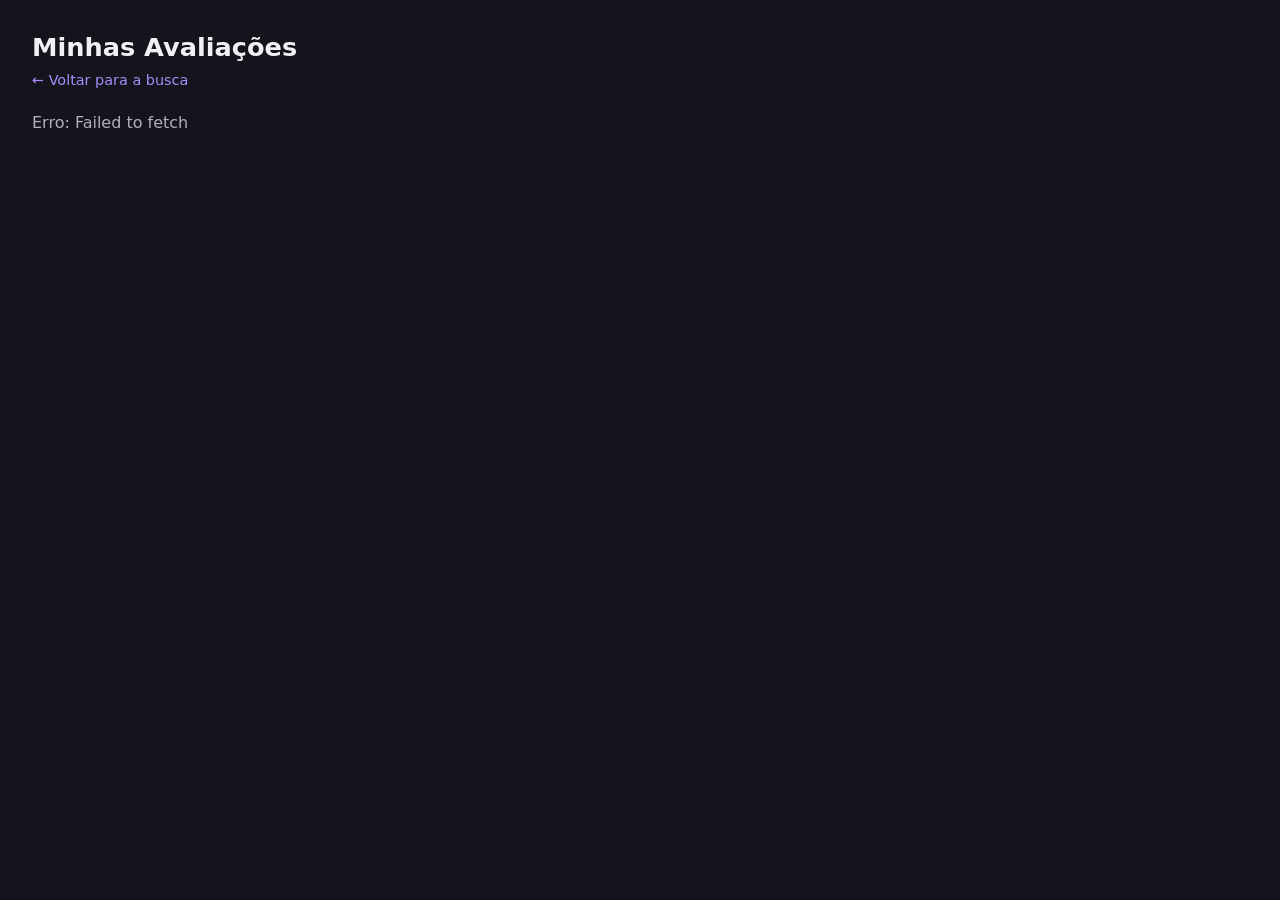
==== src/frontend/reviews.html @ a26fe4bd "cria app e dockerfiles; diario com erros durante o desenv" ====
<!DOCTYPE html>
<html lang="pt-BR">
<head>
  <meta charset="UTF-8" />
  <meta name="viewport" content="width=device-width, initial-scale=1.0" />
  <title>Game Rewind - Minhas Avaliações</title>
  <link rel="stylesheet" href="style.css" />
</head>
<body>
  <h1>Minhas Avaliações</h1>
  <nav><a href="index.html">← Voltar para a busca</a></nav>

  <p class="status" id="status"></p>
  <div class="grid" id="results"></div>

  <script src="star-rating.js"></script>
  <script>
    const API_BASE = "http://127.0.0.1:5000";
    const resultsEl = document.getElementById("results");
    const statusEl = document.getElementById("status");

    async function deleteReview(gameId) {
      const response = await fetch(`${API_BASE}/reviews/${gameId}`, { method: "DELETE" });
      if (!response.ok) throw new Error(`Request failed: ${response.status}`);
    }

    async function saveReview(review) {
      const response = await fetch(`${API_BASE}/reviews`, {
        method: "POST",
        headers: { "Content-Type": "application/json" },
        body: JSON.stringify(review),
      });
      if (!response.ok) throw new Error(`Request failed: ${response.status}`);
      return response.json();
    }

    function buildViewCard(review, onEdit, onDelete) {
      const card = document.createElement("div");
      card.className = "card";

      const img = document.createElement("img");
      img.src = review.cover_url || "https://placehold.co/264x352?text=No+Cover";
      img.alt = review.name;

      const info = document.createElement("div");
      info.className = "info";

      const title = document.createElement("p");
      title.className = "title";
      title.textContent = review.name;
      info.append(title);

      if (review.played) {
        const badge = document.createElement("span");
        badge.className = "played-badge";
        badge.textContent = "Jogado";
        info.append(badge);
      }

      const starsContainer = document.createElement("div");
      starsContainer.className = "stars";
      createStarRating(starsContainer, { initialRating: review.rating || 0, interactive: false });
      info.append(starsContainer);

      if (review.review) {
        const text = document.createElement("p");
        text.className = "review-text";
        text.textContent = review.review;
        info.append(text);
      }

      const editBtn = document.createElement("button");
      editBtn.className = "save-btn";
      editBtn.textContent = "Editar";
      editBtn.addEventListener("click", onEdit);

      const deleteBtn = document.createElement("button");
      deleteBtn.className = "delete-btn";
      deleteBtn.textContent = "Excluir";
      deleteBtn.addEventListener("click", onDelete);

      info.append(editBtn, deleteBtn);
      card.append(img, info);
      return card;
    }

    function buildEditCard(review, onSave, onCancel) {
      const card = document.createElement("div");
      card.className = "card";

      const img = document.createElement("img");
      img.src = review.cover_url || "https://placehold.co/264x352?text=No+Cover";
      img.alt = review.name;

      const info = document.createElement("div");
      info.className = "info";

      const title = document.createElement("p");
      title.className = "title";
      title.textContent = review.name;

      const playedLabel = document.createElement("label");
      playedLabel.className = "played-toggle";
      const playedCheckbox = document.createElement("input");
      playedCheckbox.type = "checkbox";
      playedCheckbox.checked = Boolean(review.played);
      playedLabel.append(playedCheckbox, "Jogado");

      const starsContainer = document.createElement("div");
      starsContainer.className = "stars";
      const starRating = createStarRating(starsContainer, {
        initialRating: review.rating || 0,
        interactive: true,
      });

      const reviewBox = document.createElement("div");
      reviewBox.className = "review-box";
      const textarea = document.createElement("textarea");
      textarea.placeholder = "Escreva sua avaliação...";
      textarea.value = review.review || "";
      reviewBox.append(textarea);

      const saveBtn = document.createElement("button");
      saveBtn.className = "save-btn";
      saveBtn.textContent = "Salvar";

      const cancelBtn = document.createElement("button");
      cancelBtn.className = "delete-btn";
      cancelBtn.textContent = "Cancelar";
      cancelBtn.addEventListener("click", onCancel);

      const saveStatus = document.createElement("p");
      saveStatus.className = "save-status";

      saveBtn.addEventListener("click", async () => {
        saveStatus.textContent = "Salvando...";
        try {
          const saved = await saveReview({
            game_id: review.game_id,
            name: review.name,
            cover_url: review.cover_url,
            played: playedCheckbox.checked,
            rating: starRating.get(),
            review: textarea.value,
          });
          onSave(saved);
        } catch (err) {
          saveStatus.textContent = `Erro: ${err.message}`;
        }
      });

      info.append(title, playedLabel, starsContainer, reviewBox, saveBtn, cancelBtn, saveStatus);
      card.append(img, info);
      return card;
    }

    function renderCard(review) {
      let card = buildViewCard(
        review,
        () => {
          const editCard = buildEditCard(
            review,
            (saved) => card.replaceWith(renderCard(saved)),
            () => editCard.replaceWith(renderCard(review))
          );
          card.replaceWith(editCard);
          card = editCard;
        },
        async () => {
          if (!confirm(`Remover sua avaliação de "${review.name}"?`)) return;
          await deleteReview(review.game_id);
          card.remove();
        }
      );
      return card;
    }

    async function loadReviews() {
      statusEl.textContent = "Carregando...";
      resultsEl.innerHTML = "";

      try {
        const response = await fetch(`${API_BASE}/reviews`);
        if (!response.ok) throw new Error(`Request failed: ${response.status}`);

        const reviews = await response.json();
        const reviewed = reviews.filter((r) => r.played || r.rating > 0 || r.review);

        statusEl.textContent = reviewed.length ? "" : "Nenhuma avaliação ainda — busque por um jogo!";

        for (const review of reviewed) {
          resultsEl.append(renderCard(review));
        }
      } catch (err) {
        statusEl.textContent = `Erro: ${err.message}`;
      }
    }

    loadReviews();
  </script>
</body>
</html>
---- src/frontend/style.css ----
:root {
  color-scheme: dark;
  font-family: system-ui, -apple-system, "Segoe UI", sans-serif;
}

body {
  margin: 0;
  padding: 2rem;
  background: #14141c;
  color: #f0f0f5;
}

h1 {
  margin: 0 0 0.5rem;
  font-size: 1.6rem;
}

nav {
  margin-bottom: 1.5rem;
}

nav a {
  color: #a78bfa;
  text-decoration: none;
  font-size: 0.9rem;
}

nav a:hover {
  text-decoration: underline;
}

.search-bar {
  display: flex;
  gap: 0.5rem;
  margin-bottom: 2rem;
  max-width: 480px;
}

.search-bar input {
  flex: 1;
  padding: 0.6rem 0.9rem;
  border-radius: 8px;
  border: 1px solid #3a3a4a;
  background: #1f1f2b;
  color: inherit;
  font-size: 1rem;
}

.search-bar input:focus {
  outline: 2px solid #7c5cff;
}

.search-bar button {
  padding: 0.6rem 1.2rem;
  border-radius: 8px;
  border: none;
  background: #7c5cff;
  color: white;
  font-size: 1rem;
  cursor: pointer;
}

.search-bar button:hover {
  background: #6a48ff;
}

.grid {
  display: grid;
  grid-template-columns: repeat(auto-fill, minmax(220px, 1fr));
  gap: 1.25rem;
}

.card {
  background: #1f1f2b;
  border-radius: 10px;
  overflow: hidden;
  display: flex;
  flex-direction: column;
}

.card img {
  width: 100%;
  aspect-ratio: 3 / 4;
  object-fit: cover;
  background: #2a2a38;
}

.card .info {
  padding: 0.6rem 0.8rem;
  display: flex;
  flex-direction: column;
  gap: 0.4rem;
}

.card .title {
  font-size: 0.95rem;
  font-weight: 600;
  margin: 0;
}

.card .rating {
  font-size: 0.8rem;
  color: #b0b0c0;
  margin: 0;
}

.card .review-text {
  font-size: 0.85rem;
  color: #d8d8e2;
  margin: 0;
  white-space: pre-wrap;
}

.played-toggle {
  display: flex;
  align-items: center;
  gap: 0.4rem;
  font-size: 0.85rem;
}

.played-badge {
  display: inline-block;
  font-size: 0.75rem;
  padding: 0.15rem 0.5rem;
  border-radius: 999px;
  background: #2f9e60;
  color: white;
  width: fit-content;
}

.stars {
  display: flex;
  gap: 0.1rem;
  font-size: 1.2rem;
}

.star-wrap {
  position: relative;
  display: inline-block;
  width: 1.2rem;
  height: 1.2rem;
  line-height: 1;
}

.star-bg,
.star-fill {
  position: absolute;
  top: 0;
  left: 0;
  font-size: 1.2rem;
  line-height: 1;
}

.star-bg {
  color: #3a3a4a;
}

.star-fill {
  color: #ffc94d;
  overflow: hidden;
  white-space: nowrap;
}

.star-click-zone {
  position: absolute;
  top: 0;
  height: 100%;
  width: 50%;
  cursor: pointer;
}

.star-click-zone.left {
  left: 0;
}

.star-click-zone.right {
  left: 50%;
}

.review-box textarea {
  width: 100%;
  min-height: 60px;
  resize: vertical;
  padding: 0.4rem 0.5rem;
  border-radius: 6px;
  border: 1px solid #3a3a4a;
  background: #14141c;
  color: inherit;
  font-family: inherit;
  font-size: 0.85rem;
  box-sizing: border-box;
}

.save-btn {
  padding: 0.45rem;
  border-radius: 6px;
  border: none;
  background: #2f9e60;
  color: white;
  font-size: 0.85rem;
  cursor: pointer;
}

.save-btn:hover {
  background: #28854f;
}

.delete-btn {
  padding: 0.45rem;
  border-radius: 6px;
  border: 1px solid #3a3a4a;
  background: transparent;
  color: #f0f0f5;
  font-size: 0.85rem;
  cursor: pointer;
}

.delete-btn:hover {
  background: #2a1f24;
  border-color: #b04a4a;
}

.save-status {
  font-size: 0.75rem;
  color: #8ed1aa;
  min-height: 1em;
}

.status {
  color: #b0b0c0;
}
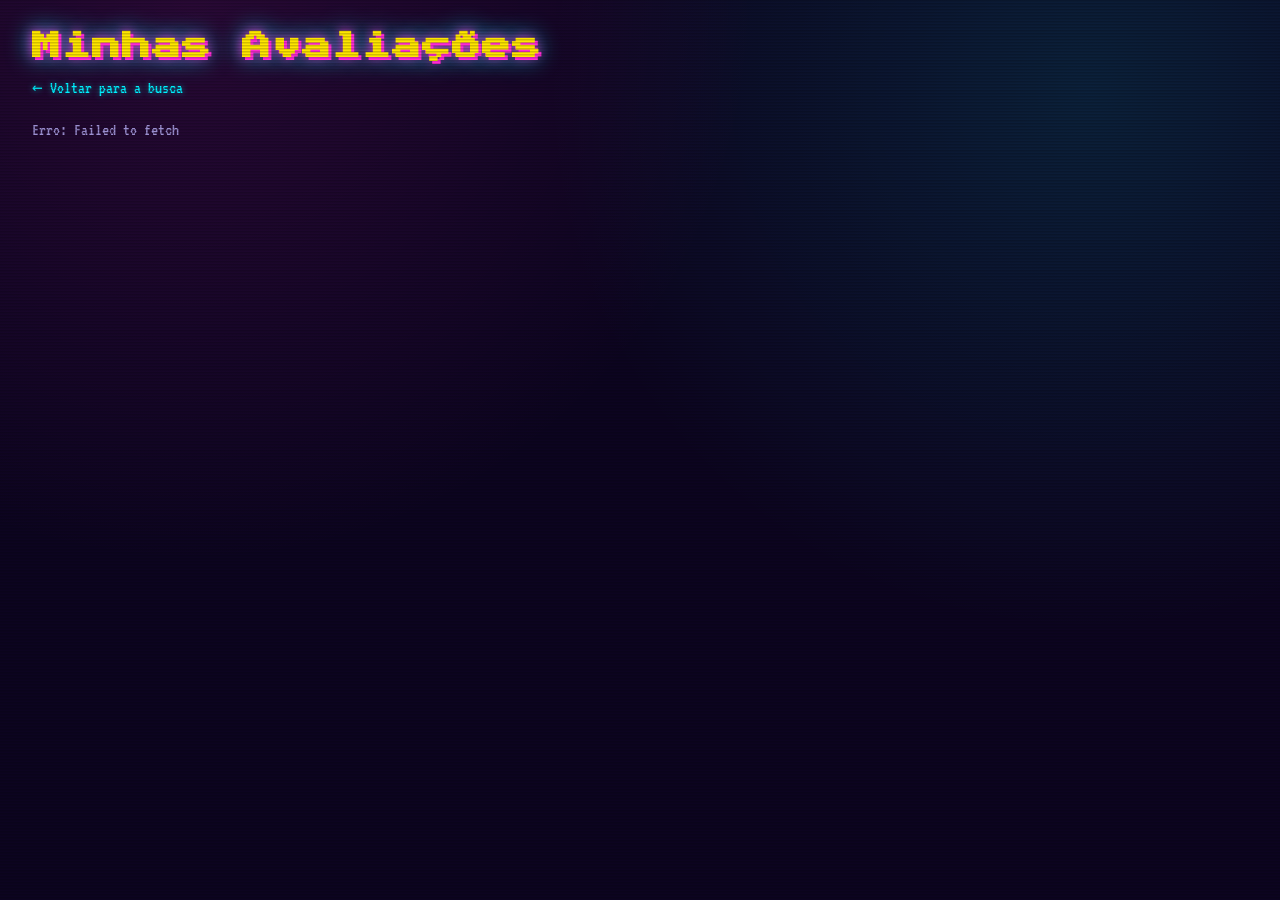
==== commit 8230b376: "melhora o front; uri do mongo no env" ====
--- a/src/frontend/reviews.html
+++ b/src/frontend/reviews.html
@@ -4,9 +4,13 @@
   <meta charset="UTF-8" />
   <meta name="viewport" content="width=device-width, initial-scale=1.0" />
   <title>Game Rewind - Minhas Avaliações</title>
+  <link rel="preconnect" href="https://fonts.googleapis.com" />
+  <link rel="preconnect" href="https://fonts.gstatic.com" crossorigin />
+  <link href="https://fonts.googleapis.com/css2?family=Press+Start+2P&family=VT323&display=swap" rel="stylesheet" />
   <link rel="stylesheet" href="style.css" />
 </head>
 <body>
+  <div class="scanlines"></div>
   <h1>Minhas Avaliações</h1>
   <nav><a href="index.html">← Voltar para a busca</a></nav>
 
--- a/src/frontend/style.css
+++ b/src/frontend/style.css
@@ -1,18 +1,69 @@
 :root {
   color-scheme: dark;
-  font-family: system-ui, -apple-system, "Segoe UI", sans-serif;
+  font-family: "VT323", monospace;
+
+  --bg-deep: #0c0420;
+  --bg-panel: #1a0b35;
+  --bg-panel-light: #241048;
+  --bg-input: #110726;
+
+  --neon-pink: #ff2bd6;
+  --neon-cyan: #00f0ff;
+  --neon-yellow: #ffe600;
+  --neon-green: #00ff66;
+  --neon-orange: #ff7a18;
+  --neon-red: #ff2a4d;
+
+  --border-dark: #3a1c66;
+  --text-main: #eef0ff;
+  --text-dim: #9b8fd1;
+}
+
+* {
+  box-sizing: border-box;
 }
 
 body {
   margin: 0;
   padding: 2rem;
-  background: #14141c;
-  color: #f0f0f5;
+  background: var(--bg-deep);
+  background-image:
+    radial-gradient(circle at 15% 0%, rgba(255, 43, 214, 0.12), transparent 40%),
+    radial-gradient(circle at 85% 10%, rgba(0, 240, 255, 0.12), transparent 40%);
+  color: var(--text-main);
+  font-size: 1.2rem;
+  position: relative;
+  min-height: 100vh;
+}
+
+.scanlines {
+  position: fixed;
+  top: 0;
+  left: 0;
+  width: 100%;
+  height: 100%;
+  pointer-events: none;
+  z-index: 999;
+  background: repeating-linear-gradient(
+    to bottom,
+    rgba(0, 0, 0, 0.18) 0px,
+    rgba(0, 0, 0, 0.18) 1px,
+    transparent 2px,
+    transparent 3px
+  );
+  mix-blend-mode: multiply;
 }
 
 h1 {
-  margin: 0 0 0.5rem;
-  font-size: 1.6rem;
+  margin: 0 0 1rem;
+  font-family: "Press Start 2P", monospace;
+  font-size: 1.8rem;
+  letter-spacing: 1px;
+  color: var(--neon-yellow);
+  text-shadow:
+    3px 3px 0 var(--neon-pink),
+    0 0 12px var(--neon-pink),
+    0 0 24px var(--neon-cyan);
 }
 
 nav {
@@ -20,18 +71,20 @@
 }
 
 nav a {
-  color: #a78bfa;
+  color: var(--neon-cyan);
   text-decoration: none;
-  font-size: 0.9rem;
+  font-size: 1.1rem;
+  text-shadow: 0 0 6px rgba(0, 240, 255, 0.6);
 }
 
 nav a:hover {
-  text-decoration: underline;
+  color: var(--neon-pink);
+  text-shadow: 0 0 8px rgba(255, 43, 214, 0.8);
 }
 
 .search-bar {
   display: flex;
-  gap: 0.5rem;
+  gap: 0.6rem;
   margin-bottom: 2rem;
   max-width: 480px;
 }
@@ -39,74 +92,103 @@
 .search-bar input {
   flex: 1;
   padding: 0.6rem 0.9rem;
-  border-radius: 8px;
-  border: 1px solid #3a3a4a;
-  background: #1f1f2b;
-  color: inherit;
-  font-size: 1rem;
+  border-radius: 0;
+  border: 3px solid var(--border-dark);
+  background: var(--bg-input);
+  color: var(--neon-green);
+  font-family: "VT323", monospace;
+  font-size: 1.2rem;
+  box-shadow: inset 0 0 8px rgba(0, 255, 102, 0.15);
+}
+
+.search-bar input::placeholder {
+  color: var(--text-dim);
 }
 
 .search-bar input:focus {
-  outline: 2px solid #7c5cff;
+  outline: none;
+  border-color: var(--neon-cyan);
+  box-shadow: 0 0 10px rgba(0, 240, 255, 0.6), inset 0 0 8px rgba(0, 240, 255, 0.2);
 }
 
 .search-bar button {
   padding: 0.6rem 1.2rem;
-  border-radius: 8px;
-  border: none;
-  background: #7c5cff;
-  color: white;
-  font-size: 1rem;
+  border-radius: 0;
+  border: 3px solid var(--neon-pink);
+  background: var(--bg-panel);
+  color: var(--neon-pink);
+  font-family: "Press Start 2P", monospace;
+  font-size: 0.8rem;
   cursor: pointer;
+  box-shadow: 3px 3px 0 var(--neon-pink);
+  transition: transform 0.05s ease;
 }
 
 .search-bar button:hover {
-  background: #6a48ff;
+  background: var(--neon-pink);
+  color: var(--bg-deep);
+}
+
+.search-bar button:active {
+  transform: translate(3px, 3px);
+  box-shadow: 0 0 0 var(--neon-pink);
 }
 
 .grid {
   display: grid;
   grid-template-columns: repeat(auto-fill, minmax(220px, 1fr));
-  gap: 1.25rem;
+  gap: 1.5rem;
 }
 
 .card {
-  background: #1f1f2b;
-  border-radius: 10px;
+  background: var(--bg-panel);
+  border: 3px solid var(--border-dark);
+  border-radius: 0;
   overflow: hidden;
   display: flex;
   flex-direction: column;
+  box-shadow: 4px 4px 0 rgba(0, 0, 0, 0.5), 0 0 14px rgba(124, 0, 255, 0.15);
+  transition: box-shadow 0.15s ease, border-color 0.15s ease;
+}
+
+.card:hover {
+  border-color: var(--neon-cyan);
+  box-shadow: 4px 4px 0 rgba(0, 0, 0, 0.5), 0 0 18px rgba(0, 240, 255, 0.4);
 }
 
 .card img {
   width: 100%;
   aspect-ratio: 3 / 4;
   object-fit: cover;
-  background: #2a2a38;
+  background: var(--bg-panel-light);
+  border-bottom: 3px solid var(--border-dark);
 }
 
 .card .info {
-  padding: 0.6rem 0.8rem;
+  padding: 0.7rem 0.9rem;
   display: flex;
   flex-direction: column;
-  gap: 0.4rem;
+  gap: 0.5rem;
 }
 
 .card .title {
-  font-size: 0.95rem;
-  font-weight: 600;
+  font-family: "Press Start 2P", monospace;
+  font-size: 0.75rem;
+  line-height: 1.4;
+  color: var(--neon-yellow);
   margin: 0;
+  text-shadow: 1px 1px 0 #000;
 }
 
 .card .rating {
-  font-size: 0.8rem;
-  color: #b0b0c0;
+  font-size: 1rem;
+  color: var(--neon-cyan);
   margin: 0;
 }
 
 .card .review-text {
-  font-size: 0.85rem;
-  color: #d8d8e2;
+  font-size: 1rem;
+  color: var(--text-main);
   margin: 0;
   white-space: pre-wrap;
 }
@@ -115,30 +197,40 @@
   display: flex;
   align-items: center;
   gap: 0.4rem;
-  font-size: 0.85rem;
+  font-size: 1rem;
+  color: var(--neon-green);
+}
+
+.played-toggle input[type="checkbox"] {
+  width: 1.1rem;
+  height: 1.1rem;
+  accent-color: var(--neon-green);
 }
 
 .played-badge {
   display: inline-block;
-  font-size: 0.75rem;
-  padding: 0.15rem 0.5rem;
-  border-radius: 999px;
-  background: #2f9e60;
-  color: white;
+  font-family: "Press Start 2P", monospace;
+  font-size: 0.6rem;
+  padding: 0.3rem 0.6rem;
+  border-radius: 0;
+  border: 2px solid var(--neon-green);
+  background: rgba(0, 255, 102, 0.12);
+  color: var(--neon-green);
   width: fit-content;
+  text-shadow: 0 0 6px rgba(0, 255, 102, 0.6);
 }
 
 .stars {
   display: flex;
   gap: 0.1rem;
-  font-size: 1.2rem;
+  font-size: 1.3rem;
 }
 
 .star-wrap {
   position: relative;
   display: inline-block;
-  width: 1.2rem;
-  height: 1.2rem;
+  width: 1.3rem;
+  height: 1.3rem;
   line-height: 1;
 }
 
@@ -147,18 +239,19 @@
   position: absolute;
   top: 0;
   left: 0;
-  font-size: 1.2rem;
+  font-size: 1.3rem;
   line-height: 1;
 }
 
 .star-bg {
-  color: #3a3a4a;
+  color: #3a1c66;
 }
 
 .star-fill {
-  color: #ffc94d;
+  color: var(--neon-yellow);
   overflow: hidden;
   white-space: nowrap;
+  text-shadow: 0 0 6px rgba(255, 230, 0, 0.7);
 }
 
 .star-click-zone {
@@ -181,51 +274,74 @@
   width: 100%;
   min-height: 60px;
   resize: vertical;
-  padding: 0.4rem 0.5rem;
-  border-radius: 6px;
-  border: 1px solid #3a3a4a;
-  background: #14141c;
-  color: inherit;
-  font-family: inherit;
-  font-size: 0.85rem;
+  padding: 0.5rem 0.6rem;
+  border-radius: 0;
+  border: 2px solid var(--border-dark);
+  background: var(--bg-input);
+  color: var(--text-main);
+  font-family: "VT323", monospace;
+  font-size: 1rem;
   box-sizing: border-box;
 }
 
+.review-box textarea:focus {
+  outline: none;
+  border-color: var(--neon-cyan);
+  box-shadow: 0 0 8px rgba(0, 240, 255, 0.4);
+}
+
 .save-btn {
-  padding: 0.45rem;
-  border-radius: 6px;
-  border: none;
-  background: #2f9e60;
-  color: white;
-  font-size: 0.85rem;
+  padding: 0.5rem;
+  border-radius: 0;
+  border: 2px solid var(--neon-green);
+  background: rgba(0, 255, 102, 0.08);
+  color: var(--neon-green);
+  font-family: "Press Start 2P", monospace;
+  font-size: 0.65rem;
   cursor: pointer;
+  box-shadow: 2px 2px 0 var(--neon-green);
 }
 
 .save-btn:hover {
-  background: #28854f;
+  background: var(--neon-green);
+  color: var(--bg-deep);
+}
+
+.save-btn:active {
+  transform: translate(2px, 2px);
+  box-shadow: 0 0 0 var(--neon-green);
 }
 
 .delete-btn {
-  padding: 0.45rem;
-  border-radius: 6px;
-  border: 1px solid #3a3a4a;
-  background: transparent;
-  color: #f0f0f5;
-  font-size: 0.85rem;
+  padding: 0.5rem;
+  border-radius: 0;
+  border: 2px solid var(--neon-red);
+  background: rgba(255, 42, 77, 0.08);
+  color: var(--neon-red);
+  font-family: "Press Start 2P", monospace;
+  font-size: 0.65rem;
   cursor: pointer;
+  box-shadow: 2px 2px 0 var(--neon-red);
 }
 
 .delete-btn:hover {
-  background: #2a1f24;
-  border-color: #b04a4a;
+  background: var(--neon-red);
+  color: var(--bg-deep);
+}
+
+.delete-btn:active {
+  transform: translate(2px, 2px);
+  box-shadow: 0 0 0 var(--neon-red);
 }
 
 .save-status {
-  font-size: 0.75rem;
-  color: #8ed1aa;
+  font-size: 0.95rem;
+  color: var(--neon-orange);
   min-height: 1em;
+  text-shadow: 0 0 6px rgba(255, 122, 24, 0.5);
 }
 
 .status {
-  color: #b0b0c0;
-}
+  color: var(--text-dim);
+  font-size: 1.1rem;
+}
